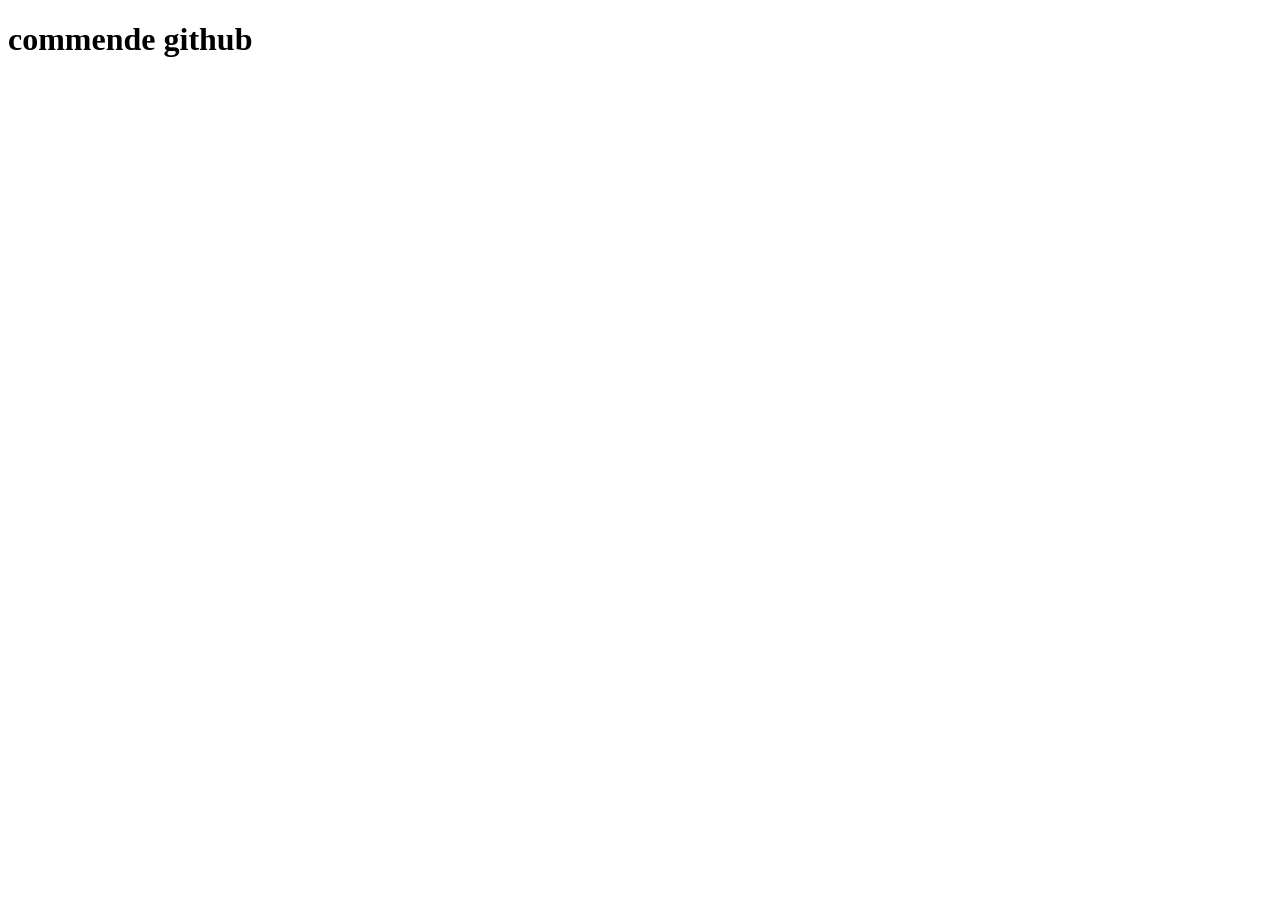
==== index.html @ 53b640be "ecriture test dans html" ====
<!DOCTYPE html>
<html lang="en">
<head>
    <meta charset="UTF-8">
    <meta name="viewport" content="width=device-width, initial-scale=1.0">
    <title>commende github</title>
</head>
<body>
    <h1>commende github</h1>
</body>
</html>
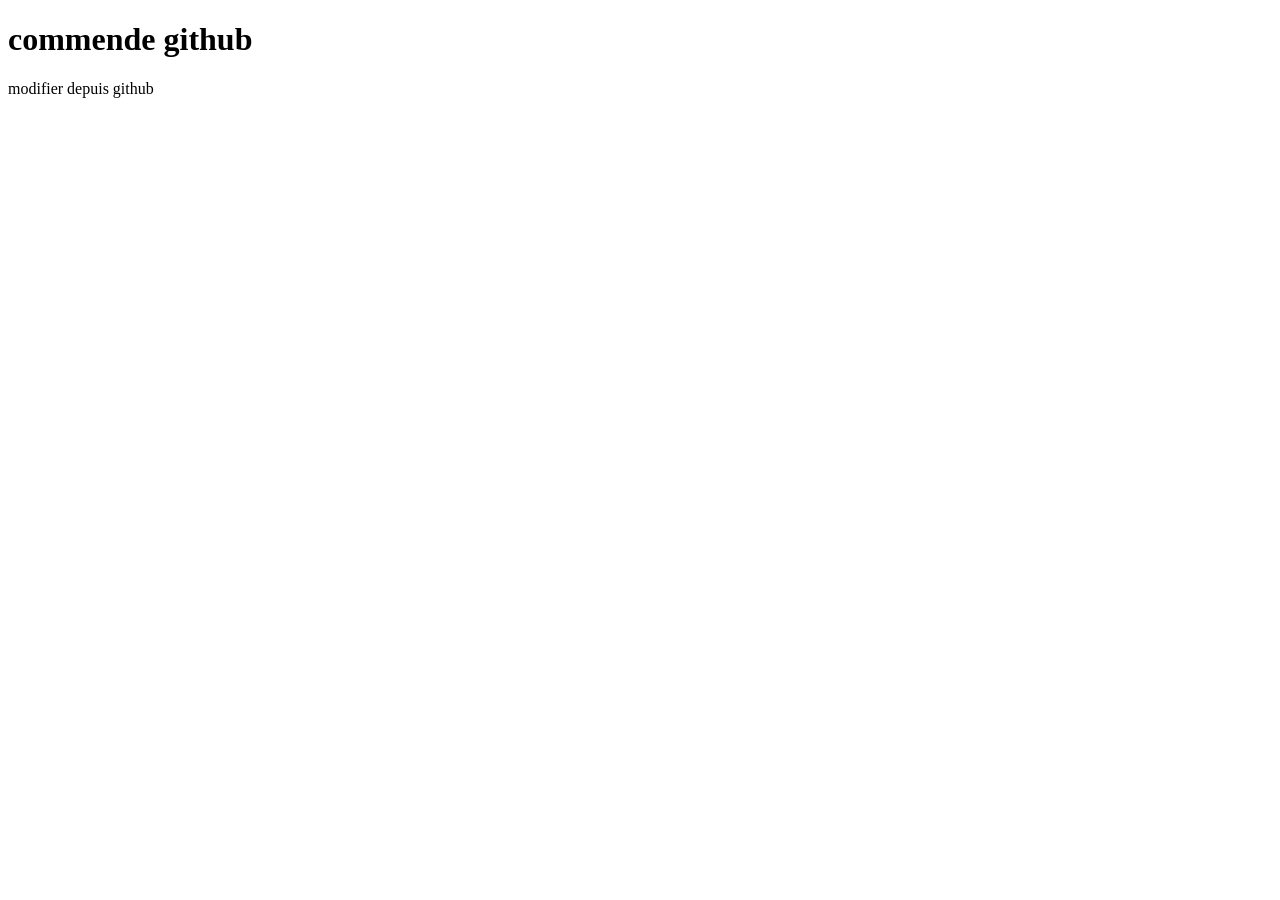
==== commit f9aa623e: "Update index.html balise p modifier depuis github" ====
--- a/index.html
+++ b/index.html
@@ -7,5 +7,6 @@
 </head>
 <body>
     <h1>commende github</h1>
+    <p>modifier depuis github</p>
 </body>
-</html>+</html>
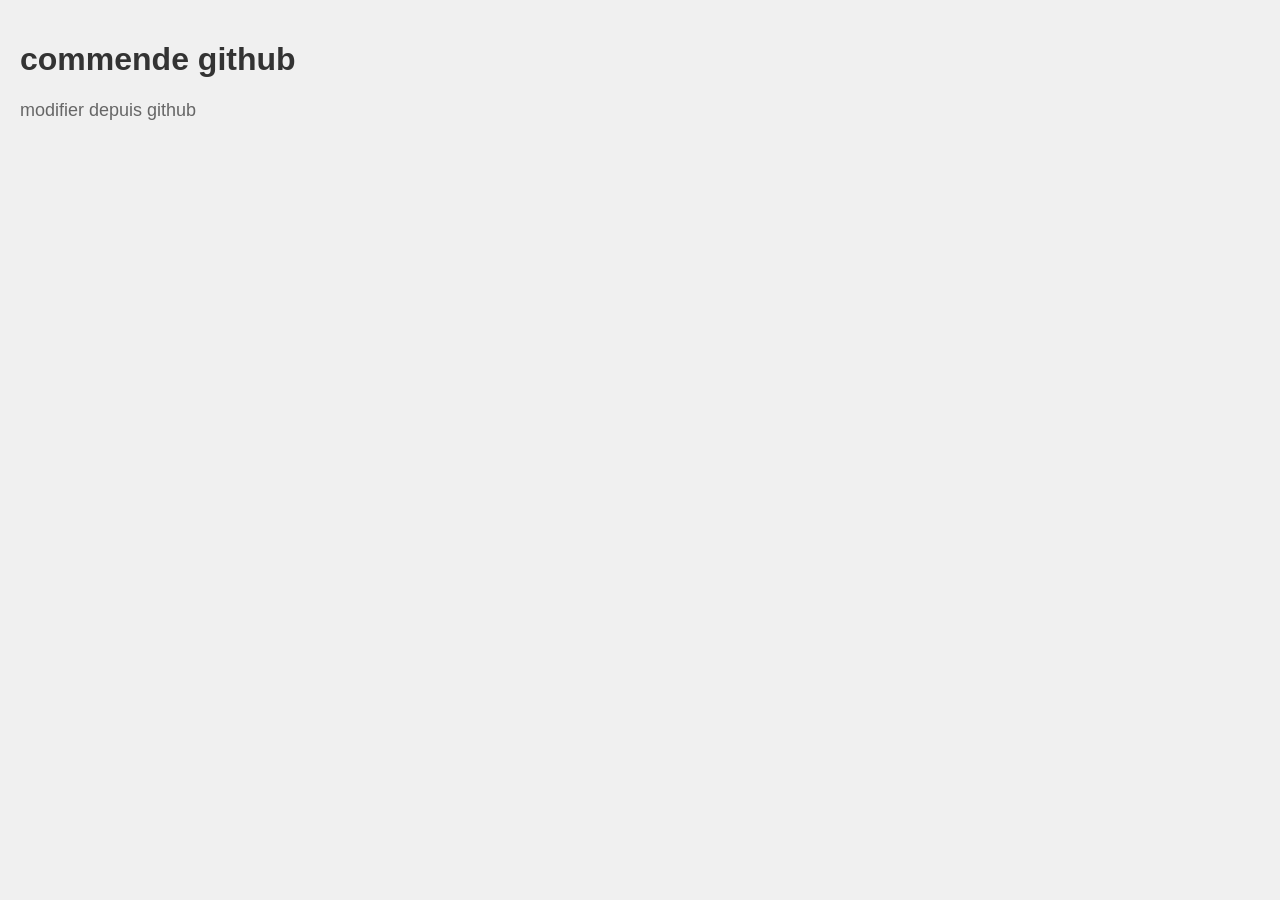
==== commit f9c5f1b2: "ajou du css/ lieson dans le html" ====
--- a/index.html
+++ b/index.html
@@ -3,6 +3,7 @@
 <head>
     <meta charset="UTF-8">
     <meta name="viewport" content="width=device-width, initial-scale=1.0">
+    <link rel="stylesheet" href="style.css">
     <title>commende github</title>
 </head>
 <body>
--- a/style.css
+++ b/style.css
@@ -0,0 +1,15 @@
+body {
+    background-color: #f0f0f0;
+    font-family: Arial, sans-serif;
+    margin: 0;
+    padding: 20px;
+}
+
+h1 {
+    color: #333;
+}
+
+p {
+    color: #666;
+    font-size: 18px;
+}
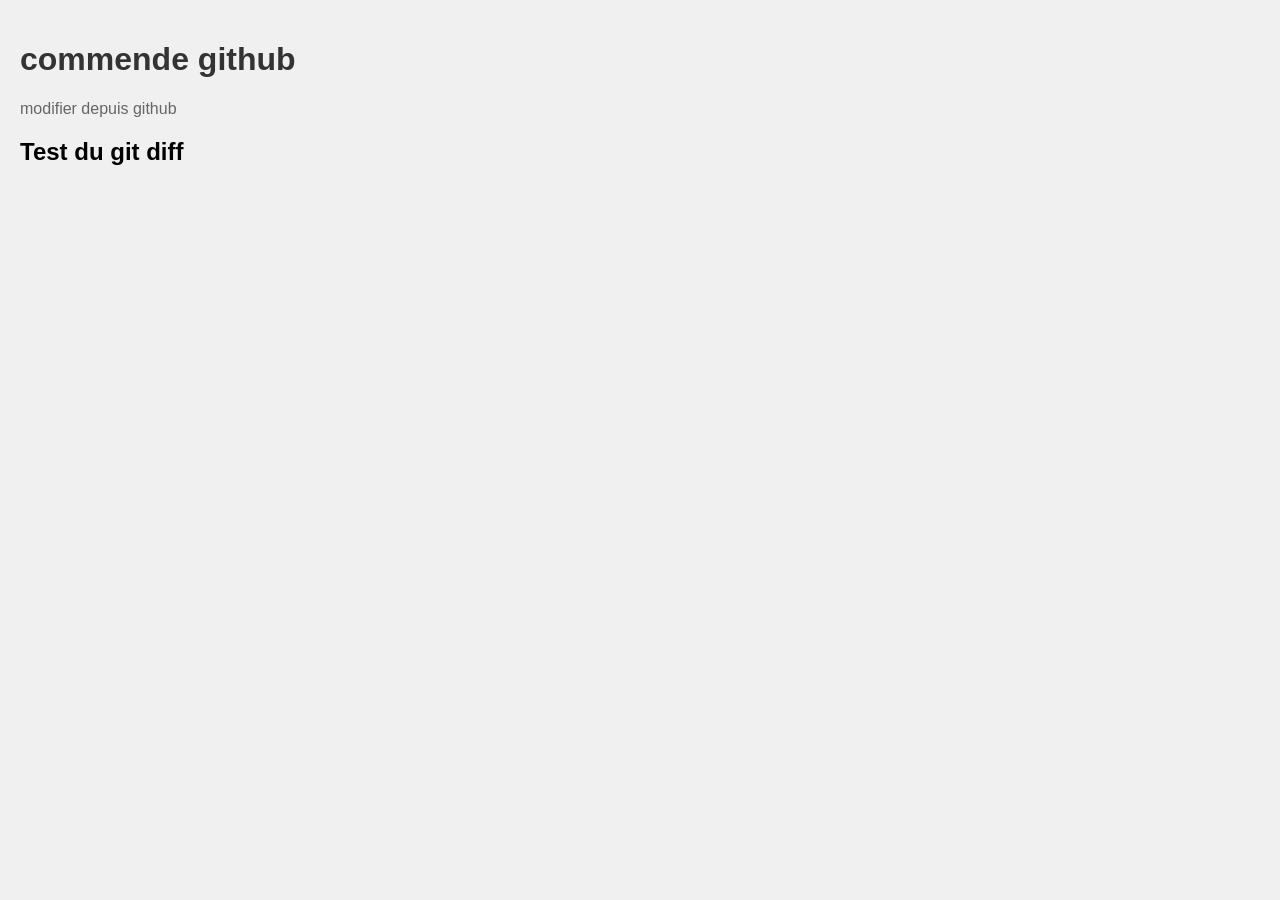
==== commit d82e792c: "test modification de deux fichier pour verifier les modification avent envoie github" ====
--- a/index.html
+++ b/index.html
@@ -9,5 +9,6 @@
 <body>
     <h1>commende github</h1>
     <p>modifier depuis github</p>
+<h2>Test du git diff</h2>
 </body>
 </html>
--- a/style.css
+++ b/style.css
@@ -11,5 +11,4 @@
 
 p {
     color: #666;
-    font-size: 18px;
-}+}
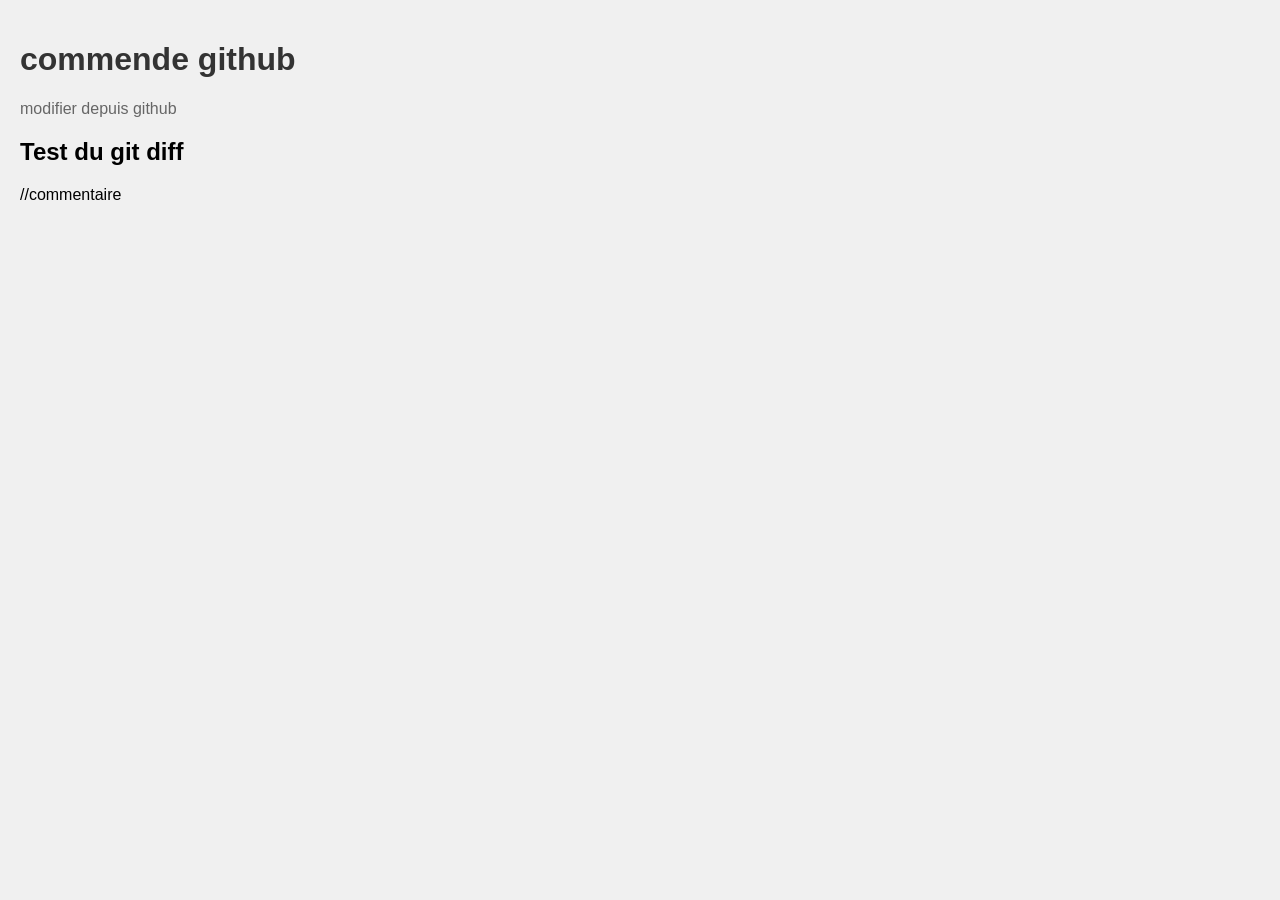
==== commit ce69ecc9: "commentaire test" ====
--- a/index.html
+++ b/index.html
@@ -10,5 +10,6 @@
     <h1>commende github</h1>
     <p>modifier depuis github</p>
 <h2>Test du git diff</h2>
+//commentaire
 </body>
 </html>
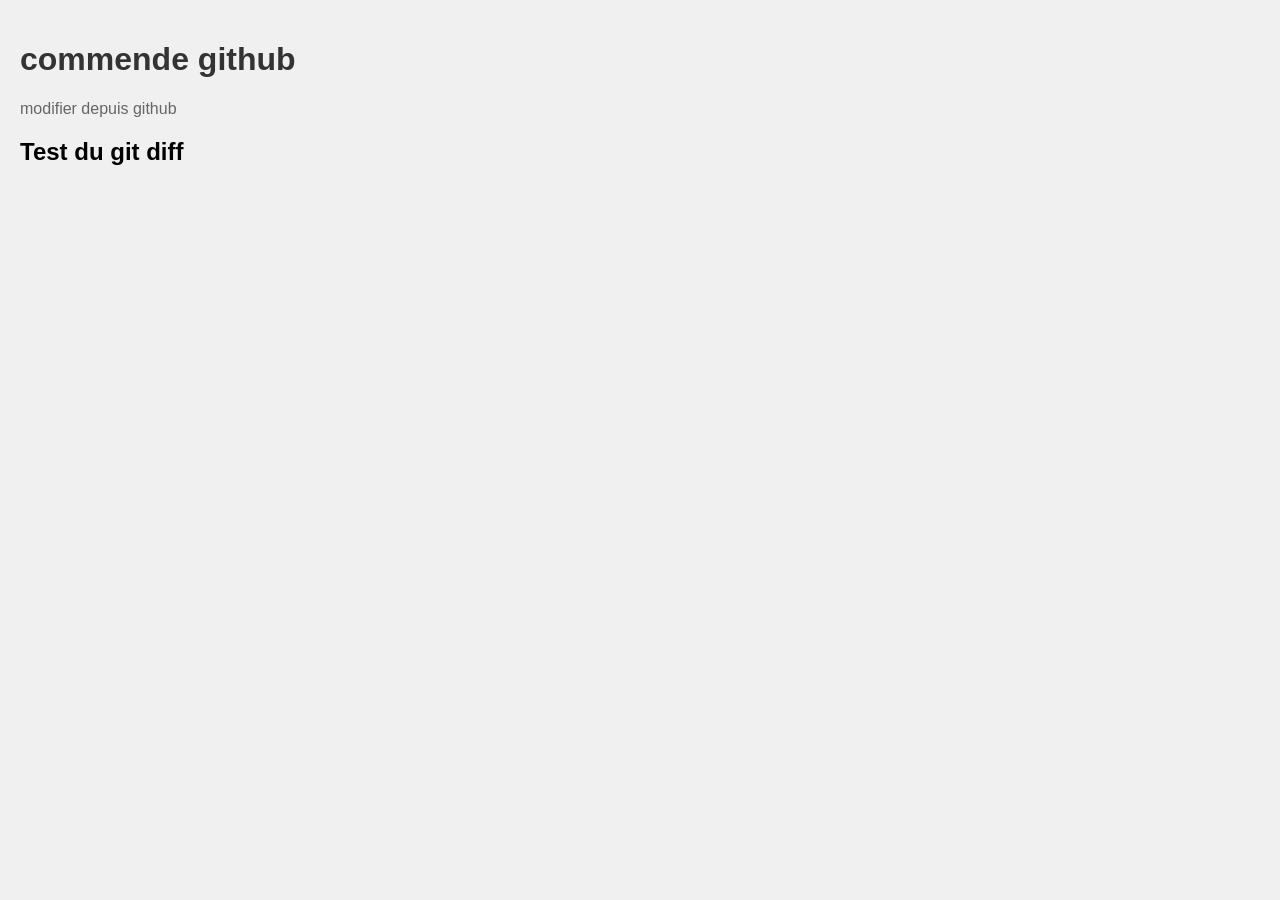
==== commit b13319d2: "Revert "commentaire test" This reverts commit ce69ecc989d6573d9a3b6b834d944cff89d5f22b." ====
--- a/index.html
+++ b/index.html
@@ -10,6 +10,5 @@
     <h1>commende github</h1>
     <p>modifier depuis github</p>
 <h2>Test du git diff</h2>
-//commentaire
 </body>
 </html>
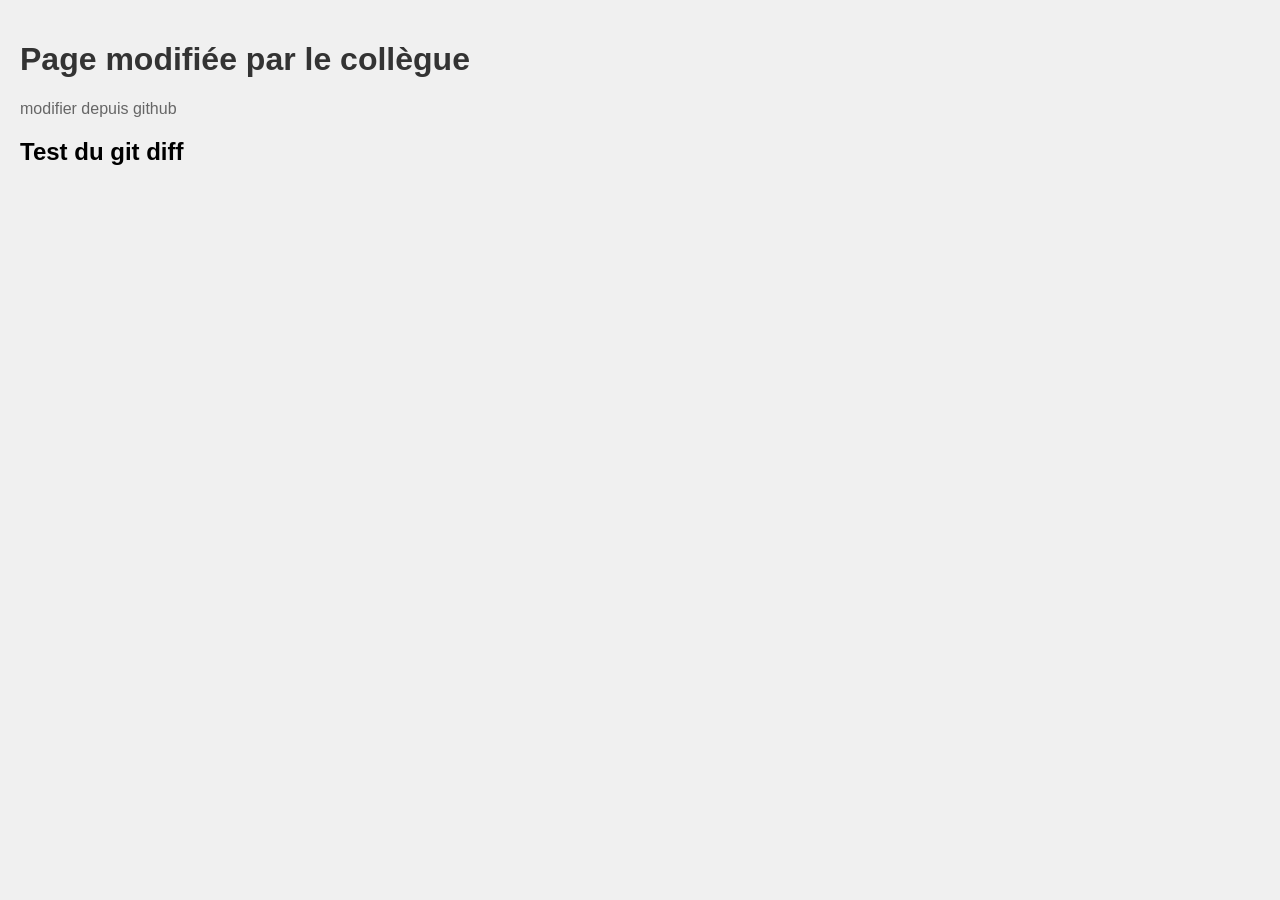
==== commit 2c8f1ac0: "modification du h1 par collegue" ====
--- a/index.html
+++ b/index.html
@@ -7,7 +7,7 @@
     <title>commende github</title>
 </head>
 <body>
-    <h1>commende github</h1>
+    <h1>Page modifiée par le collègue</h1>
     <p>modifier depuis github</p>
 <h2>Test du git diff</h2>
 </body>
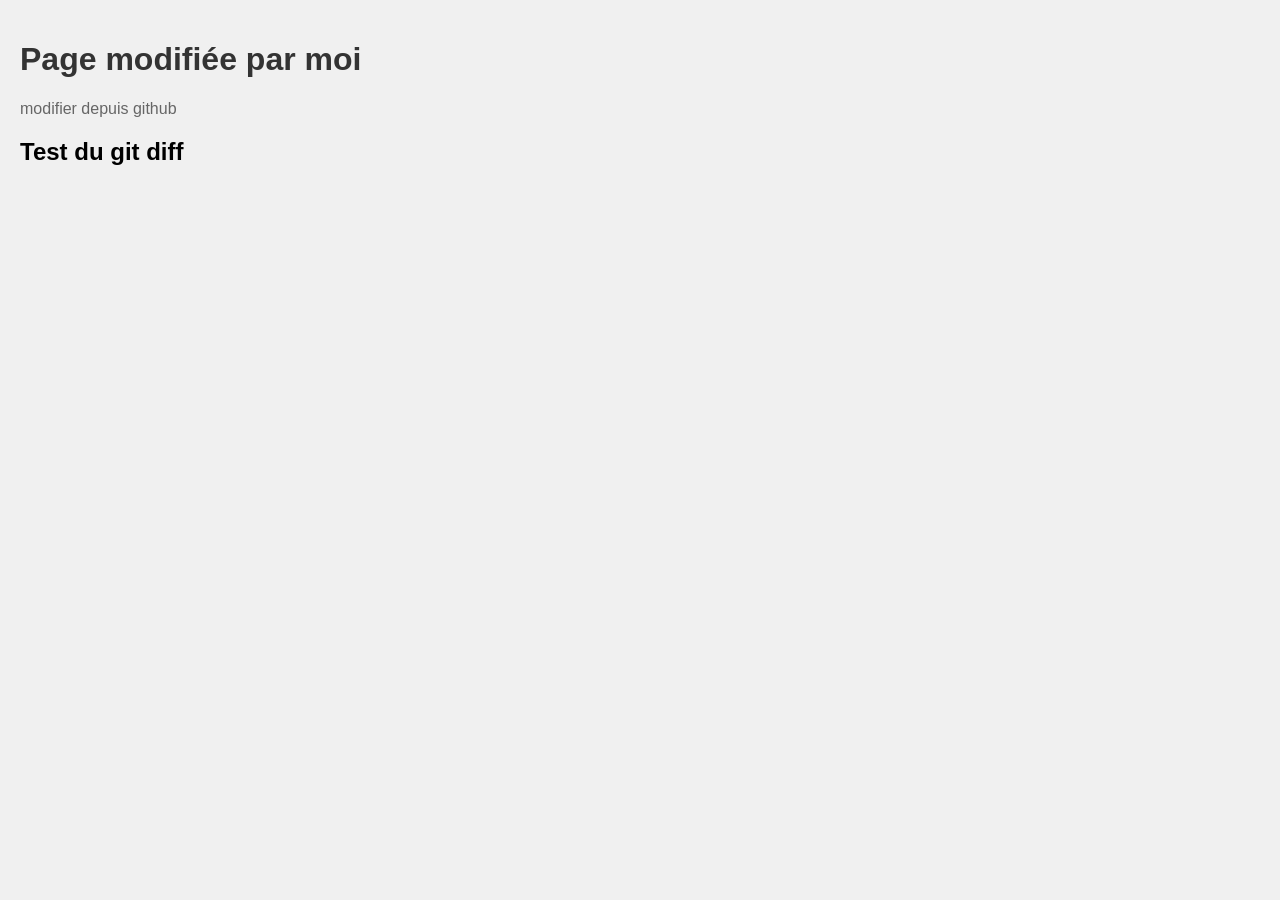
==== commit b126adb3: "modification du h1 par moi" ====
--- a/index.html
+++ b/index.html
@@ -7,7 +7,7 @@
     <title>commende github</title>
 </head>
 <body>
-    <h1>Page modifiée par le collègue</h1>
+    <h1>Page modifiée par moi</h1>
     <p>modifier depuis github</p>
 <h2>Test du git diff</h2>
 </body>
